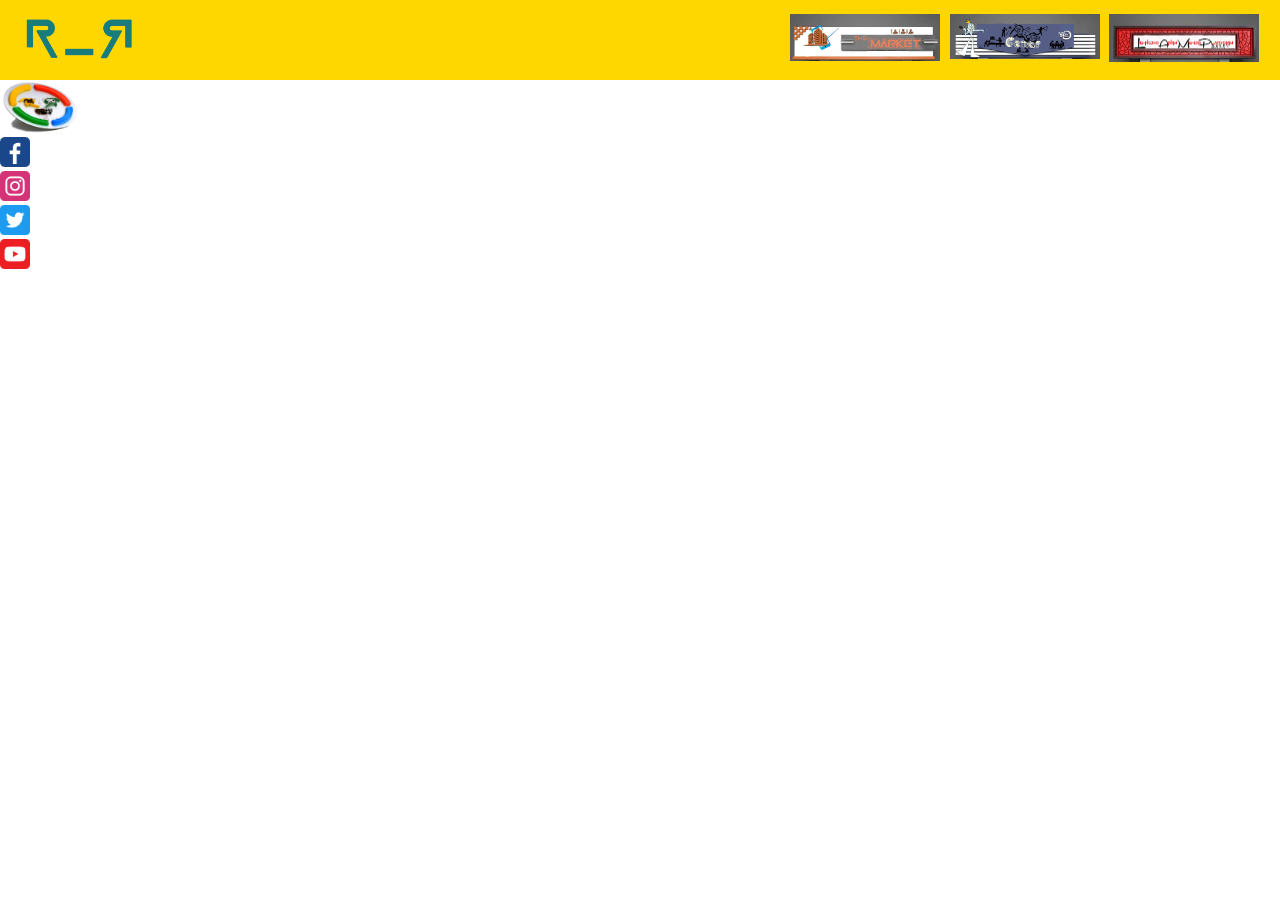
==== index.html @ 7f56acf8 "added an asset folder and files" ====
<!DOCTYPE html>
<html lang="en">
<head>
    <meta charset="UTF-8">
    <meta name="viewport" content="width=device-width, initial-scale=1.0">
    <title>BAKQA |Home</title>
    <link rel="shortcut icon" href="/asset/r_r-icon.png" type="image/x-icon">
    <link rel="stylesheet" href="style.css">
</head>
<body>
    <header>
        <div class="logo">
            <img src="asset/r_r.png" alt="BAKQA's logo" width="120">
        </div>
        <nav class="containav">
            <ul>
                <li><a href="theMarket.html"><img src="asset/theMarket.png" alt="theMarket" width="150"></a></li>
                <li><a href="game.html"><img src="asset/gamerAccount.png" alt="Game" width="150"></a></li>
                <li><a href="lamp.html"><img src="asset/Lamp.png" alt="LAMP" width="150" title="Lencho Animation Media Platform"></a></li>
            </ul>
        </nav>
    </header>
    <section class="pgcontent">
        <div class="slider"></div>
    </section>
    <footer>
        <div class="col social">
            <div class="ftlogo">
                <img src="asset/r_r-icon.png" alt="BAKQA" width="80">

            </div>
            <div class="socialac">
                <ul>
                    <li><a href=""><img src="asset/1.png" alt="facebook" width="30"></a></li>
                    <li><a href=""><img src="asset/2.png" alt="instagram" width="30"></a></li>
                    <li><a href=""><img src="asset/3.png" alt="twitter" width="30"></a></li>
                    <li><a href=""><img src="asset/4.png" alt="youtube" width="30"></a></li>
                </ul>
            </div>
        </div>
        <div class="col navit"></div>
        <div class="col contact"></div>
        <div class="col app"></div>
    </footer>
    
</body>
</html>
---- style.css ----
* {
  margin: 0;
  padding: 0;
  list-style: none;
  text-decoration: none;
  box-sizing: border-box;
}

header {
  display: flex;
  background-color: gold;
  width: 100%;
  height: 5rem;
  align-items: center;
  justify-content: space-between;
  padding: 0 1rem;
}
header .containav ul {
  display: flex;
}
header .containav ul li {
  margin: 0 0.3rem;
  transition: 0.3s ease;
}
header .containav ul li:hover {
  transform: translateY(13px);
}/*# sourceMappingURL=style.css.map */
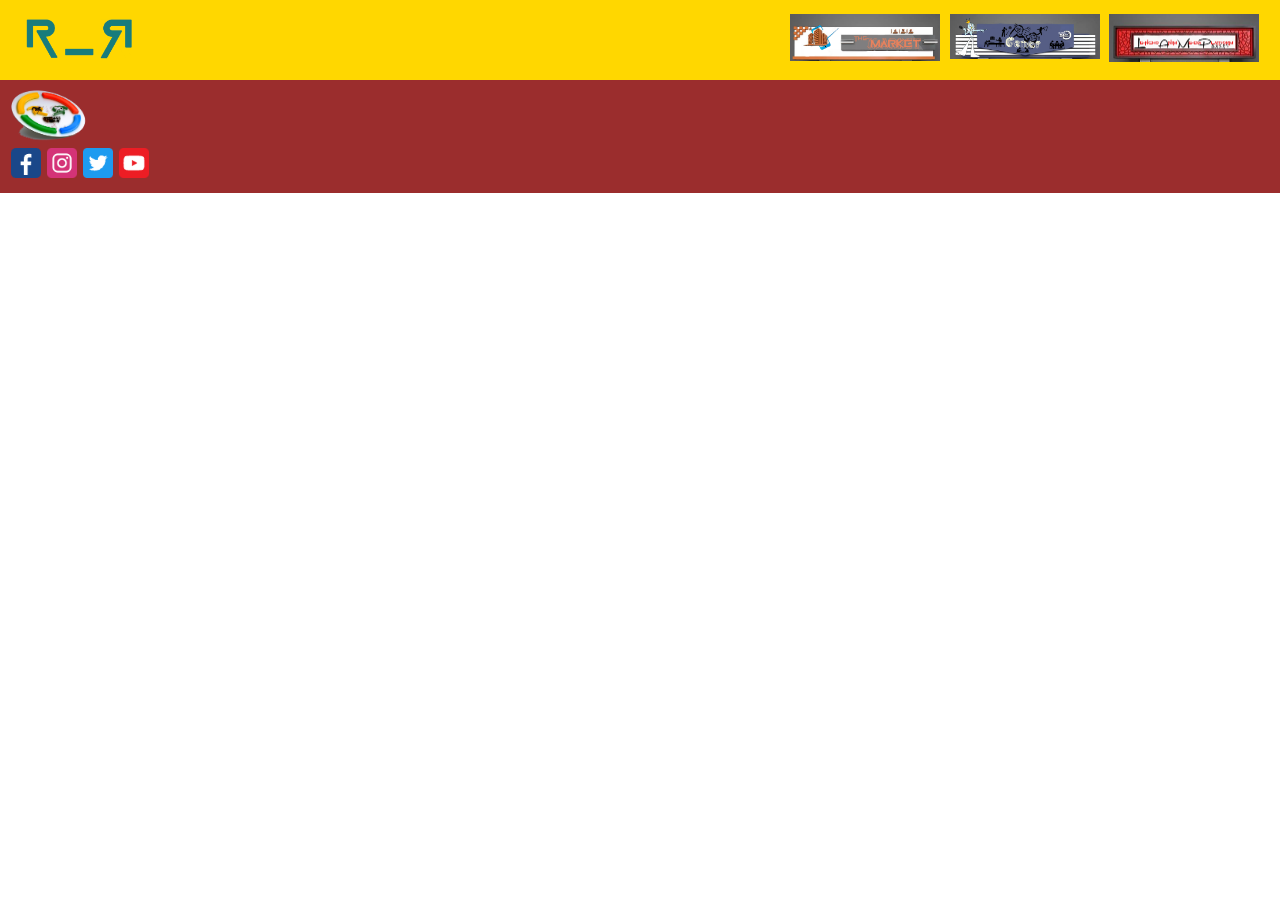
==== commit 90351ea1: "updated the lamp.html file writing functions for its interface on script.js file" ====
--- a/index.html
+++ b/index.html
@@ -1,47 +1,73 @@
 <!DOCTYPE html>
 <html lang="en">
-<head>
-    <meta charset="UTF-8">
-    <meta name="viewport" content="width=device-width, initial-scale=1.0">
+  <head>
+    <meta charset="UTF-8" />
+    <meta name="viewport" content="width=device-width, initial-scale=1.0" />
     <title>BAKQA |Home</title>
-    <link rel="shortcut icon" href="/asset/r_r-icon.png" type="image/x-icon">
-    <link rel="stylesheet" href="style.css">
-</head>
-<body>
+    <link rel="shortcut icon" href="/asset/r_r-icon.png" type="image/x-icon" />
+    <link rel="stylesheet" href="style.css" />
+  </head>
+  <body>
     <header>
-        <div class="logo">
-            <img src="asset/r_r.png" alt="BAKQA's logo" width="120">
-        </div>
-        <nav class="containav">
-            <ul>
-                <li><a href="theMarket.html"><img src="asset/theMarket.png" alt="theMarket" width="150"></a></li>
-                <li><a href="game.html"><img src="asset/gamerAccount.png" alt="Game" width="150"></a></li>
-                <li><a href="lamp.html"><img src="asset/Lamp.png" alt="LAMP" width="150" title="Lencho Animation Media Platform"></a></li>
-            </ul>
-        </nav>
+      <div class="logo">
+        <a href="index.html">
+          <img src="asset/r_r.png" alt="BAKQA's logo" width="120" />
+        </a>
+      </div>
+      <nav class="containav">
+        <ul>
+          <li>
+            <a href="theMarket.html"
+              ><img src="asset/theMarket.png" alt="theMarket" width="150"
+            /></a>
+          </li>
+          <li>
+            <a href="game.html"
+              ><img src="asset/gamerAccount.png" alt="Game" width="150"
+            /></a>
+          </li>
+          <li>
+            <a href="lamp.html"
+              ><img
+                src="asset/Lamp.png"
+                alt="LAMP"
+                width="150"
+                title="Lencho Animation Media Platform"
+            /></a>
+          </li>
+        </ul>
+      </nav>
     </header>
     <section class="pgcontent">
-        <div class="slider"></div>
+      <div class="slider"></div>
     </section>
     <footer>
-        <div class="col social">
-            <div class="ftlogo">
-                <img src="asset/r_r-icon.png" alt="BAKQA" width="80">
-
-            </div>
-            <div class="socialac">
-                <ul>
-                    <li><a href=""><img src="asset/1.png" alt="facebook" width="30"></a></li>
-                    <li><a href=""><img src="asset/2.png" alt="instagram" width="30"></a></li>
-                    <li><a href=""><img src="asset/3.png" alt="twitter" width="30"></a></li>
-                    <li><a href=""><img src="asset/4.png" alt="youtube" width="30"></a></li>
-                </ul>
-            </div>
+      <div class="col social">
+        <div class="ftlogo">
+          <img src="asset/r_r-icon.png" alt="BAKQA" width="80" />
         </div>
-        <div class="col navit"></div>
-        <div class="col contact"></div>
-        <div class="col app"></div>
+        <div class="socialac">
+          <ul>
+            <li>
+              <a href=""><img src="asset/1.png" alt="facebook" width="30" /></a>
+            </li>
+            <li>
+              <a href=""
+                ><img src="asset/2.png" alt="instagram" width="30"
+              /></a>
+            </li>
+            <li>
+              <a href=""><img src="asset/3.png" alt="twitter" width="30" /></a>
+            </li>
+            <li>
+              <a href=""><img src="asset/4.png" alt="youtube" width="30" /></a>
+            </li>
+          </ul>
+        </div>
+      </div>
+      <div class="col navit"></div>
+      <div class="col contact"></div>
+      <div class="col app"></div>
     </footer>
-    
-</body>
-</html>+  </body>
+</html>
--- a/style.css
+++ b/style.css
@@ -22,6 +22,197 @@
   margin: 0 0.3rem;
   transition: 0.3s ease;
 }
-header .containav ul li:hover {
+header .containav ul li:hover, header .containav ul li.active {
   transform: translateY(13px);
+  box-shadow: -2px -2px 5px 4px rgba(146, 106, 5, 0.897);
+  border: none;
+}
+
+footer {
+  display: flex;
+  width: 100%;
+  background-color: rgba(145, 23, 23, 0.904);
+  padding: 8px;
+}
+footer .socialac {
+  display: flex;
+  align-items: center;
+  justify-content: space-around;
+  width: 100%;
+}
+footer .socialac ul {
+  display: flex;
+}
+footer .socialac ul li {
+  margin: 3px;
+}
+
+#lamp .pgcontent {
+  width: 100%;
+  display: block;
+  position: relative;
+}
+#lamp .pgcontent #subnav {
+  display: flex;
+  justify-content: space-between;
+  background-color: rgba(145, 23, 23, 0.904);
+}
+#lamp .pgcontent #subnav .filternav {
+  display: flex;
+  float: right;
+}
+#lamp .pgcontent #subnav .filternav .categories {
+  display: flex;
+  text-align: center;
+  align-items: center;
+}
+#lamp .pgcontent #subnav .filternav .categories .clist {
+  text-transform: capitalize;
+  margin: 3px;
+}
+#lamp .pgcontent #subnav .filternav .categories .clist a {
+  color: antiquewhite;
+  font-size: 18px;
+}
+#lamp .pgcontent #subnav .searchcontainer {
+  float: right;
+}
+#lamp .pgcontent #subnav .searchcontainer #form {
+  background-color: #151f30;
+  width: 300px;
+  height: 43px;
+  border-radius: 11px;
+  display: flex;
+  align-items: center;
+}
+#lamp .pgcontent #subnav .searchcontainer #form input {
+  all: unset;
+  font: 15px system-ui;
+  color: antiquewhite;
+  height: 100%;
+  width: 100%;
+  padding: 6px 9px;
+}
+#lamp .pgcontent .slidercontain {
+  position: relative;
+  width: 1000px;
+  height: 600px;
+  background-color: #f5f5f5;
+  box-shadow: 0 10px 50px #bdbdbd;
+  margin: 0 auto;
+}
+#lamp .pgcontent .slidercontain .item {
+  width: 200px;
+  height: 300px;
+  position: absolute;
+  top: 50%;
+  transform: translate(0, -50%);
+  border-radius: 20px;
+  box-shadow: 0 30px 50px #505050;
+  background-position: 50% 50%;
+  background-size: cover;
+  display: inline-block;
+  transition: 0.5s;
+  text-align: center;
+}
+#lamp .pgcontent .slidercontain .item:nth-child(1), #lamp .pgcontent .slidercontain .item:nth-child(2) {
+  top: 0;
+  left: 0;
+  transform: translate(0, 0);
+  border-radius: 0;
+  width: 100%;
+  height: 100%;
+}
+#lamp .pgcontent .slidercontain .item:nth-child(3) {
+  left: 50%;
+}
+#lamp .pgcontent .slidercontain .item:nth-child(4) {
+  left: calc(50% + 220px);
+}
+#lamp .pgcontent .slidercontain .item:nth-child(5) {
+  left: calc(50% + 440px);
+}
+#lamp .pgcontent .slidercontain .item:nth-child(n+6) {
+  left: calc(50% + 660px);
+}
+#lamp .pgcontent .slidercontain .item:nth-child(2) .content {
+  display: block;
+}
+#lamp .pgcontent .slidercontain .item .content {
+  position: absolute;
+  top: 50%;
+  left: 100px;
+  width: 300px;
+  text-align: left;
+  color: #eee;
+  transform: translate(0, 50%);
+  font-family: system-ui, -apple-system, BlinkMacSystemFont, "Segoe UI", Roboto, Oxygen, Ubuntu, Cantarell, "Open Sans", "Helvetica Neue", sans-serif;
+  display: none;
+}
+#lamp .pgcontent .slidercontain .item .content .name {
+  font-size: 40px;
+  text-transform: uppercase;
+  font-weight: bold;
+  opacity: 0;
+  animation: animate 1s ease-in-out 1 forwards;
+}
+#lamp .pgcontent .slidercontain .item .content .desc {
+  margin-top: 10px;
+  margin-bottom: 20px;
+  animation: animate 1s ease-in-out 0.3s 1 forwards;
+}
+#lamp .pgcontent .slidercontain .item .content button {
+  padding: 10px 20px;
+  border: none;
+  cursor: pointer;
+  animation: animate 1s ease-in-out 0.6s 1 forwards;
+}
+#lamp .pgcontent .slidercontain .slider-nav {
+  width: 100%;
+  text-align: center;
+  position: absolute;
+  bottom: 20px;
+}
+#lamp .pgcontent .slidercontain .slider-nav button {
+  width: 40px;
+  height: 35px;
+  border-radius: 8px;
+  border: 1px solid #000;
+  cursor: pointer;
+  transition: 0.3s;
+}
+#lamp .pgcontent .slidercontain .slider-nav button:hover {
+  background-color: #ababab;
+  color: #eee;
+}
+#lamp .row .col {
+  float: left;
+  width: 25%;
+  padding: 10px 10px;
+}
+#lamp .row .col .card {
+  border-radius: 19px;
+  padding: 15px;
+  text-align: center;
+  background-color: #151f30;
+}
+#lamp .row .col .card .thumbnail {
+  width: 100%;
+  border-radius: 19px;
+}
+#lamp .row .col .card h3 {
+  color: darkcyan;
+}
+
+@keyframes animate {
+  from {
+    opacity: 0;
+    transform: translate(0, 100px);
+    filter: blur(33px);
+  }
+  to {
+    opacity: 1;
+    transform: translate(0, 0);
+    filter: blur(0px);
+  }
 }/*# sourceMappingURL=style.css.map */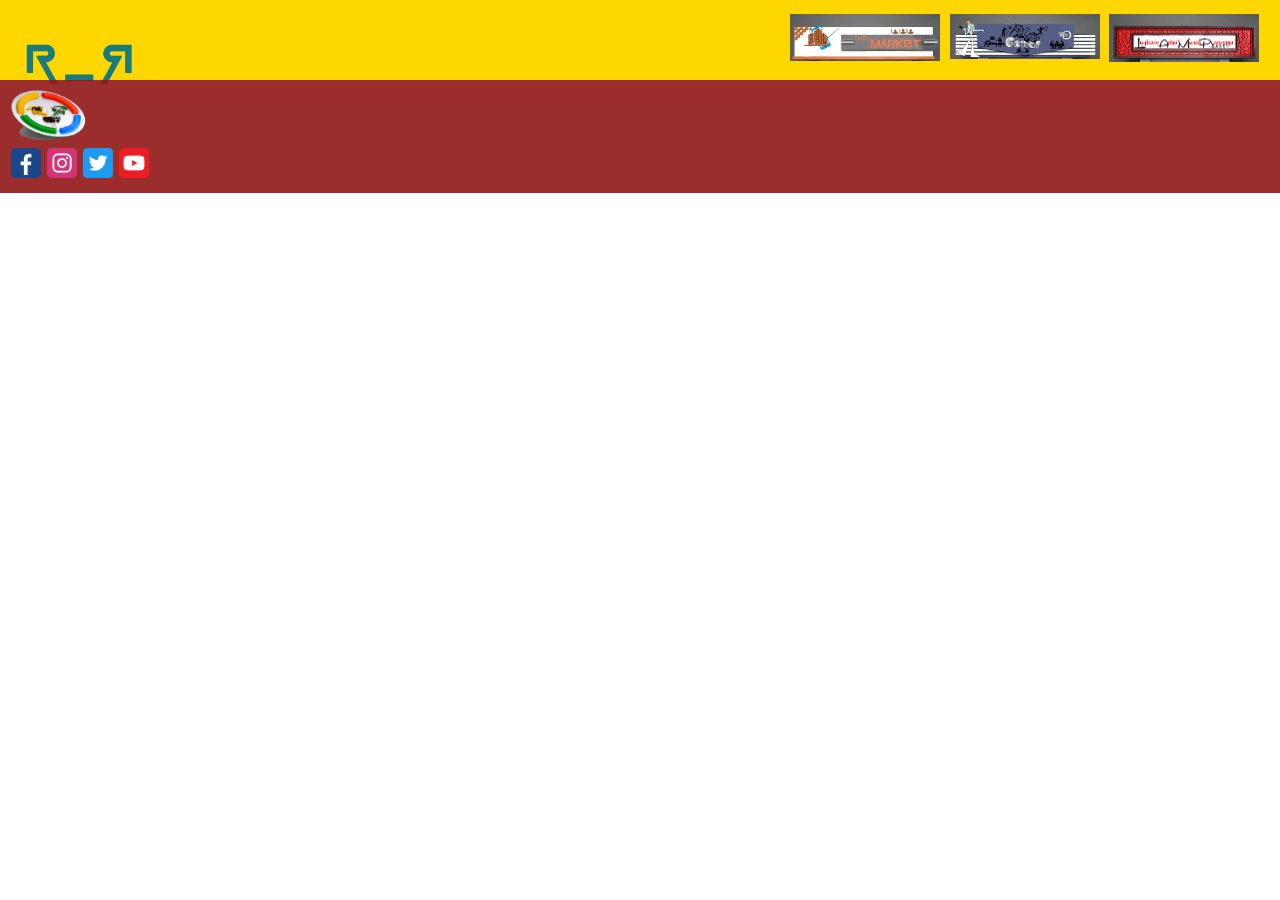
==== commit 61080bd4: "added functions in script.js" ====
--- a/index.html
+++ b/index.html
@@ -4,6 +4,13 @@
     <meta charset="UTF-8" />
     <meta name="viewport" content="width=device-width, initial-scale=1.0" />
     <title>BAKQA |Home</title>
+    <link
+      rel="stylesheet"
+      href="https://cdnjs.cloudflare.com/ajax/libs/font-awesome/6.5.2/css/all.min.css"
+      integrity="sha512-SnH5WK+bZxgPHs44uWIX+LLJAJ9/2PkPKZ5QiAj6Ta86w+fsb2TkcmfRyVX3pBnMFcV7oQPJkl9QevSCWr3W6A=="
+      crossorigin="anonymous"
+      referrerpolicy="no-referrer"
+    />
     <link rel="shortcut icon" href="/asset/r_r-icon.png" type="image/x-icon" />
     <link rel="stylesheet" href="style.css" />
   </head>
@@ -11,7 +18,8 @@
     <header>
       <div class="logo">
         <a href="index.html">
-          <img src="asset/r_r.png" alt="BAKQA's logo" width="120" />
+          <img src="asset/r_r.png" alt="BAKQA's logo" width="120" class="r-logo" />
+          <img src="asset/icon/logor-r.png" alt="icon" class="icon" width="120">
         </a>
       </div>
       <nav class="containav">
--- a/style.css
+++ b/style.css
@@ -1,9 +1,15 @@
+:root {
+  --timing: 700ms;
+  --rotation: 20deg;
+}
+
 * {
   margin: 0;
   padding: 0;
   list-style: none;
   text-decoration: none;
   box-sizing: border-box;
+  perspective: 1000px;
 }
 
 header {
@@ -14,6 +20,25 @@
   align-items: center;
   justify-content: space-between;
   padding: 0 1rem;
+}
+header .logo {
+  position: relative;
+  transition: rotate --timing;
+}
+header .logo .r-logo,
+header .logo .icon {
+  position: absolute;
+}
+header .logo .icon {
+  opacity: 0;
+  z-index: 100;
+  transition: var(--timing);
+  transform-origin: bottom;
+  bottom: -70px;
+}
+header .logo:hover .icon {
+  opacity: 1;
+  transform: translateY(-0.5rem) translateZ(-8px);
 }
 header .containav ul {
   display: flex;
@@ -47,61 +72,20 @@
   margin: 3px;
 }
 
-#lamp .pgcontent {
-  width: 100%;
-  display: block;
-  position: relative;
-}
-#lamp .pgcontent #subnav {
-  display: flex;
-  justify-content: space-between;
-  background-color: rgba(145, 23, 23, 0.904);
-}
-#lamp .pgcontent #subnav .filternav {
-  display: flex;
-  float: right;
-}
-#lamp .pgcontent #subnav .filternav .categories {
-  display: flex;
-  text-align: center;
-  align-items: center;
-}
-#lamp .pgcontent #subnav .filternav .categories .clist {
-  text-transform: capitalize;
-  margin: 3px;
-}
-#lamp .pgcontent #subnav .filternav .categories .clist a {
-  color: antiquewhite;
-  font-size: 18px;
-}
-#lamp .pgcontent #subnav .searchcontainer {
-  float: right;
-}
-#lamp .pgcontent #subnav .searchcontainer #form {
-  background-color: #151f30;
-  width: 300px;
-  height: 43px;
-  border-radius: 11px;
-  display: flex;
-  align-items: center;
-}
-#lamp .pgcontent #subnav .searchcontainer #form input {
-  all: unset;
-  font: 15px system-ui;
-  color: antiquewhite;
-  height: 100%;
-  width: 100%;
-  padding: 6px 9px;
-}
-#lamp .pgcontent .slidercontain {
-  position: relative;
-  width: 1000px;
-  height: 600px;
+.slidercontain {
+  position: relative;
+  width: 100%;
+  height: 550px;
   background-color: #f5f5f5;
   box-shadow: 0 10px 50px #bdbdbd;
-  margin: 0 auto;
-}
-#lamp .pgcontent .slidercontain .item {
+  margin: 3px 0;
+}
+.slidercontain .slider {
+  position: relative;
+  width: 100%;
+  height: 100%;
+}
+.slidercontain .slider .item {
   width: 200px;
   height: 300px;
   position: absolute;
@@ -115,7 +99,7 @@
   transition: 0.5s;
   text-align: center;
 }
-#lamp .pgcontent .slidercontain .item:nth-child(1), #lamp .pgcontent .slidercontain .item:nth-child(2) {
+.slidercontain .slider .item:nth-child(1), .slidercontain .slider .item:nth-child(2) {
   top: 0;
   left: 0;
   transform: translate(0, 0);
@@ -123,22 +107,22 @@
   width: 100%;
   height: 100%;
 }
-#lamp .pgcontent .slidercontain .item:nth-child(3) {
+.slidercontain .slider .item:nth-child(3) {
   left: 50%;
 }
-#lamp .pgcontent .slidercontain .item:nth-child(4) {
+.slidercontain .slider .item:nth-child(4) {
   left: calc(50% + 220px);
 }
-#lamp .pgcontent .slidercontain .item:nth-child(5) {
+.slidercontain .slider .item:nth-child(5) {
   left: calc(50% + 440px);
 }
-#lamp .pgcontent .slidercontain .item:nth-child(n+6) {
+.slidercontain .slider .item:nth-child(n+6) {
   left: calc(50% + 660px);
 }
-#lamp .pgcontent .slidercontain .item:nth-child(2) .content {
+.slidercontain .slider .item:nth-child(2) .content {
   display: block;
 }
-#lamp .pgcontent .slidercontain .item .content {
+.slidercontain .slider .item .content {
   position: absolute;
   top: 50%;
   left: 100px;
@@ -149,31 +133,31 @@
   font-family: system-ui, -apple-system, BlinkMacSystemFont, "Segoe UI", Roboto, Oxygen, Ubuntu, Cantarell, "Open Sans", "Helvetica Neue", sans-serif;
   display: none;
 }
-#lamp .pgcontent .slidercontain .item .content .name {
+.slidercontain .slider .item .content .name {
   font-size: 40px;
   text-transform: uppercase;
   font-weight: bold;
   opacity: 0;
   animation: animate 1s ease-in-out 1 forwards;
 }
-#lamp .pgcontent .slidercontain .item .content .desc {
+.slidercontain .slider .item .content .desc {
   margin-top: 10px;
   margin-bottom: 20px;
   animation: animate 1s ease-in-out 0.3s 1 forwards;
 }
-#lamp .pgcontent .slidercontain .item .content button {
+.slidercontain .slider .item .content button {
   padding: 10px 20px;
   border: none;
   cursor: pointer;
   animation: animate 1s ease-in-out 0.6s 1 forwards;
 }
-#lamp .pgcontent .slidercontain .slider-nav {
+.slidercontain .slider-nav {
   width: 100%;
   text-align: center;
   position: absolute;
   bottom: 20px;
 }
-#lamp .pgcontent .slidercontain .slider-nav button {
+.slidercontain .slider-nav button {
   width: 40px;
   height: 35px;
   border-radius: 8px;
@@ -181,26 +165,80 @@
   cursor: pointer;
   transition: 0.3s;
 }
-#lamp .pgcontent .slidercontain .slider-nav button:hover {
+.slidercontain .slider-nav button:hover {
   background-color: #ababab;
   color: #eee;
 }
-#lamp .row .col {
+
+.pgcontent {
+  width: 100%;
+  display: block;
+  position: relative;
+}
+.pgcontent #subnav {
+  display: flex;
+  justify-content: space-between;
+  background-color: rgba(145, 23, 23, 0.904);
+}
+.pgcontent #subnav .filternav {
+  display: flex;
+  float: right;
+}
+.pgcontent #subnav .filternav .categories {
+  display: flex;
+  text-align: center;
+  align-items: center;
+}
+.pgcontent #subnav .filternav .categories .clist {
+  text-transform: capitalize;
+  margin: 3px;
+}
+.pgcontent #subnav .filternav .categories .clist a {
+  color: antiquewhite;
+  font-size: 18px;
+}
+.pgcontent #subnav .searchcontainer {
+  float: right;
+}
+.pgcontent #subnav .searchcontainer #form {
+  background-color: #151f30;
+  width: 300px;
+  height: 43px;
+  border-radius: 11px;
+  display: flex;
+  align-items: center;
+}
+.pgcontent #subnav .searchcontainer #form input {
+  all: unset;
+  font: 15px system-ui;
+  color: antiquewhite;
+  height: 100%;
+  width: 100%;
+  padding: 6px 9px;
+}
+
+#section {
+  position: relative;
+}
+#section .row {
+  position: relative;
+}
+#section .row .col {
   float: left;
   width: 25%;
   padding: 10px 10px;
 }
-#lamp .row .col .card {
+#section .row .col .card {
   border-radius: 19px;
   padding: 15px;
   text-align: center;
   background-color: #151f30;
 }
-#lamp .row .col .card .thumbnail {
+#section .row .col .card .thumbnail {
   width: 100%;
   border-radius: 19px;
 }
-#lamp .row .col .card h3 {
+#section .row .col .card h3 {
   color: darkcyan;
 }
 
@@ -215,4 +253,304 @@
     transform: translate(0, 0);
     filter: blur(0px);
   }
+}
+@media (max-width: 900px) {
+  #theMarket .cardcontent .product .popup-view .popup-card {
+    flex-direction: column;
+    width: 550px;
+    height: auto;
+  }
+  #theMarket .cardcontent .product .popup-view .popup-card .product-img {
+    z-index: 3;
+    width: 100%;
+    height: 200px;
+    transform: translateY(0);
+    border-bottom-left-radius: 0;
+    border-top-left-radius: 10px;
+    border-top-right-radius: 10px;
+  }
+  #theMarket .cardcontent .product .popup-view .popup-card .product-img img {
+    left: initial;
+    max-width: 100%;
+  }
+  #theMarket .cardcontent .product .popup-view .popup-card .info {
+    width: 100%;
+    height: auto;
+    padding: 20px;
+    border-top-left-radius: 0;
+    border-top-right-radius: 0;
+  }
+  #theMarket .cardcontent .product .popup-view .popup-card .info h2 {
+    margin: 20px 5px 5px 5px;
+    font-size: 25px;
+  }
+  #theMarket .cardcontent .product .popup-view .popup-card .info h2 span {
+    font-size: 10px;
+  }
+  #theMarket .cardcontent .product .popup-view .popup-card .info p {
+    margin: 5px;
+    font-size: 13px;
+  }
+  #theMarket .cardcontent .product .popup-view .popup-card .info .price {
+    margin: 5px;
+    font-size: 30px;
+  }
+  #theMarket .cardcontent .product .popup-view .popup-card .info .cart-btn {
+    margin: 5px auto;
+    padding: 5px 40px;
+  }
+  #theMarket .cardcontent .product .popup-view .popup-card .info .add {
+    font-size: 14px;
+  }
+  #theMarket .cardcontent .product .popup-view .popup-card .close-btn {
+    z-index: 4;
+  }
+}
+.cardcontent {
+  position: relative;
+  display: flex;
+  flex-wrap: wrap;
+  justify-content: center;
+  align-items: center;
+  width: 100%;
+}
+.cardcontent .product .product-card {
+  z-index: 1;
+  background-color: #1d212b;
+  position: relative;
+  width: 300px;
+  height: 400px;
+  margin: 40px;
+  border-radius: 10px;
+}
+.cardcontent .product .product-card::before {
+  content: "";
+  background-color: rgba(255, 255, 255, 0.1);
+  position: absolute;
+  display: block;
+  top: 0;
+  left: 0;
+  width: 50%;
+  height: 100%;
+  border-top-left-radius: 10px;
+  border-bottom-left-radius: 10px;
+}
+.cardcontent .product .product-card .name {
+  z-index: 2;
+  color: #fff;
+  position: absolute;
+  width: 100%;
+  text-align: center;
+  bottom: 130px;
+  font-size: 20px;
+  letter-spacing: 1px;
+}
+.cardcontent .product .product-card .price {
+  z-index: 2;
+  color: #fff;
+  position: absolute;
+  width: 100%;
+  text-align: center;
+  bottom: 80px;
+  font-size: 30px;
+  font-weight: 300;
+}
+.cardcontent .product .product-card .popup-btn {
+  z-index: 2;
+  color: #fff;
+  background-color: #555;
+  position: absolute;
+  bottom: 20px;
+  left: 50%;
+  transform: translateX(-50%);
+  font-size: 14px;
+  text-transform: uppercase;
+  text-decoration: none;
+  letter-spacing: 1px;
+  padding: 10px 15px;
+  border-radius: 20px;
+  cursor: pointer;
+}
+.cardcontent .product .product-card .product-img {
+  z-index: 1;
+  position: absolute;
+  max-width: 350px;
+  top: 30%;
+  left: 50%;
+  transform: translate(-50%, -50%);
+}
+.cardcontent .product .popup-view {
+  z-index: 2;
+  background-color: rgba(255, 255, 255, 0.5);
+  position: fixed;
+  top: 0;
+  right: 0;
+  bottom: 0;
+  left: 0;
+  display: flex;
+  justify-content: center;
+  align-items: center;
+  opacity: 0;
+  visibility: hidden;
+}
+.cardcontent .product .popup-view .popup-card {
+  position: relative;
+  display: flex;
+  width: 800px;
+  height: 500px;
+  margin: 20px;
+}
+.cardcontent .product .popup-view .popup-card .product-img {
+  z-index: 2;
+  background: #1d212b;
+  position: relative;
+  display: flex;
+  justify-content: center;
+  align-items: center;
+  width: 45%;
+  height: 90%;
+  transform: translateY(25px);
+  border-top-left-radius: 10px;
+  border-bottom-left-radius: 10px;
+}
+.cardcontent .product .popup-view .popup-card .product-img img {
+  z-index: 2;
+  position: relative;
+  width: 450px;
+  left: -50px;
+}
+.cardcontent .product .popup-view .popup-card .info {
+  z-index: 2;
+  background: #ccc7c7;
+  display: flex;
+  flex-direction: column;
+  width: 55%;
+  height: 100%;
+  border-radius: 10px;
+  padding: 40px;
+}
+.cardcontent .product .popup-view .popup-card .info h2 {
+  text-transform: capitalize;
+  font-size: 40px;
+  line-height: 20px;
+  margin: 10px;
+}
+.cardcontent .product .popup-view .popup-card .info h2 span {
+  font-size: 15px;
+  text-transform: uppercase;
+  letter-spacing: 2px;
+}
+.cardcontent .product .popup-view .popup-card .info p {
+  font-size: 15px;
+  margin: 10px;
+}
+.cardcontent .product .popup-view .popup-card .info .price {
+  font-size: 45px;
+  font-weight: 300;
+  margin: 10px;
+}
+.cardcontent .product .popup-view .popup-card .info .add {
+  font-size: 16px;
+  font-weight: 600;
+  text-align: center;
+}
+.cardcontent .product .popup-view .popup-card .info .cart-btn {
+  color: #fff;
+  background: #009d02;
+  text-decoration: none;
+  margin: 10px auto;
+  padding: 10px 50px;
+  border-radius: 20px;
+}
+.cardcontent .product .popup-view .popup-card .info .wish-btn {
+  color: #009d02;
+  text-transform: uppercase;
+}
+.cardcontent .product .popup-view .popup-card .close-btn {
+  color: #555;
+  z-index: 3;
+  position: absolute;
+  right: 0;
+  font-size: 20px;
+  margin: 20px;
+  cursor: pointer;
+}
+.cardcontent .product .active {
+  opacity: 1;
+  visibility: visible;
+}
+
+.slider {
+  max-width: 1000px;
+  position: relative;
+  margin: auto;
+}
+.slider .slide {
+  display: none;
+}
+.slider .slide .notext {
+  color: #f2f2f2;
+  font-size: 12px;
+  padding: 8px 12px;
+  position: absolute;
+  top: 0;
+}
+.slider .slide .text h3 {
+  color: #f2f2f2;
+  font-size: 15px;
+  padding: 8px 12px;
+  position: absolute;
+  bottom: 8px;
+  width: 100%;
+  text-align: center;
+}
+.slider .fade {
+  animation-name: fade;
+  animation-duration: 1.5s;
+}
+@keyframes fade {
+  from {
+    opacity: 0.4;
+  }
+  to {
+    opacity: 1;
+  }
+}
+.slider .prev,
+.slider .next {
+  cursor: pointer;
+  position: absolute;
+  top: 50%;
+  width: auto;
+  margin-top: -22px;
+  padding: 16px;
+  color: white;
+  font-weight: bold;
+  font-size: 18px;
+  transition: 0.6s;
+  border-radius: 0 3px 3px 0;
+  -webkit-user-select: none;
+     -moz-user-select: none;
+          user-select: none;
+}
+.slider .prev:hover,
+.slider .next:hover {
+  background-color: rgba(0, 0, 0, 0.8);
+}
+.slider .next {
+  right: 0;
+  border-radius: 3px 0 0 3px;
+}
+.slider .circles .dot {
+  cursor: pointer;
+  height: 15px;
+  width: 15px;
+  margin: 0 2px;
+  background-color: #bbb;
+  border-radius: 50%;
+  display: inline-block;
+  transition: background-color 0.6s ease;
+}
+.slider .circles .dot:hover {
+  background-color: #717171;
 }/*# sourceMappingURL=style.css.map */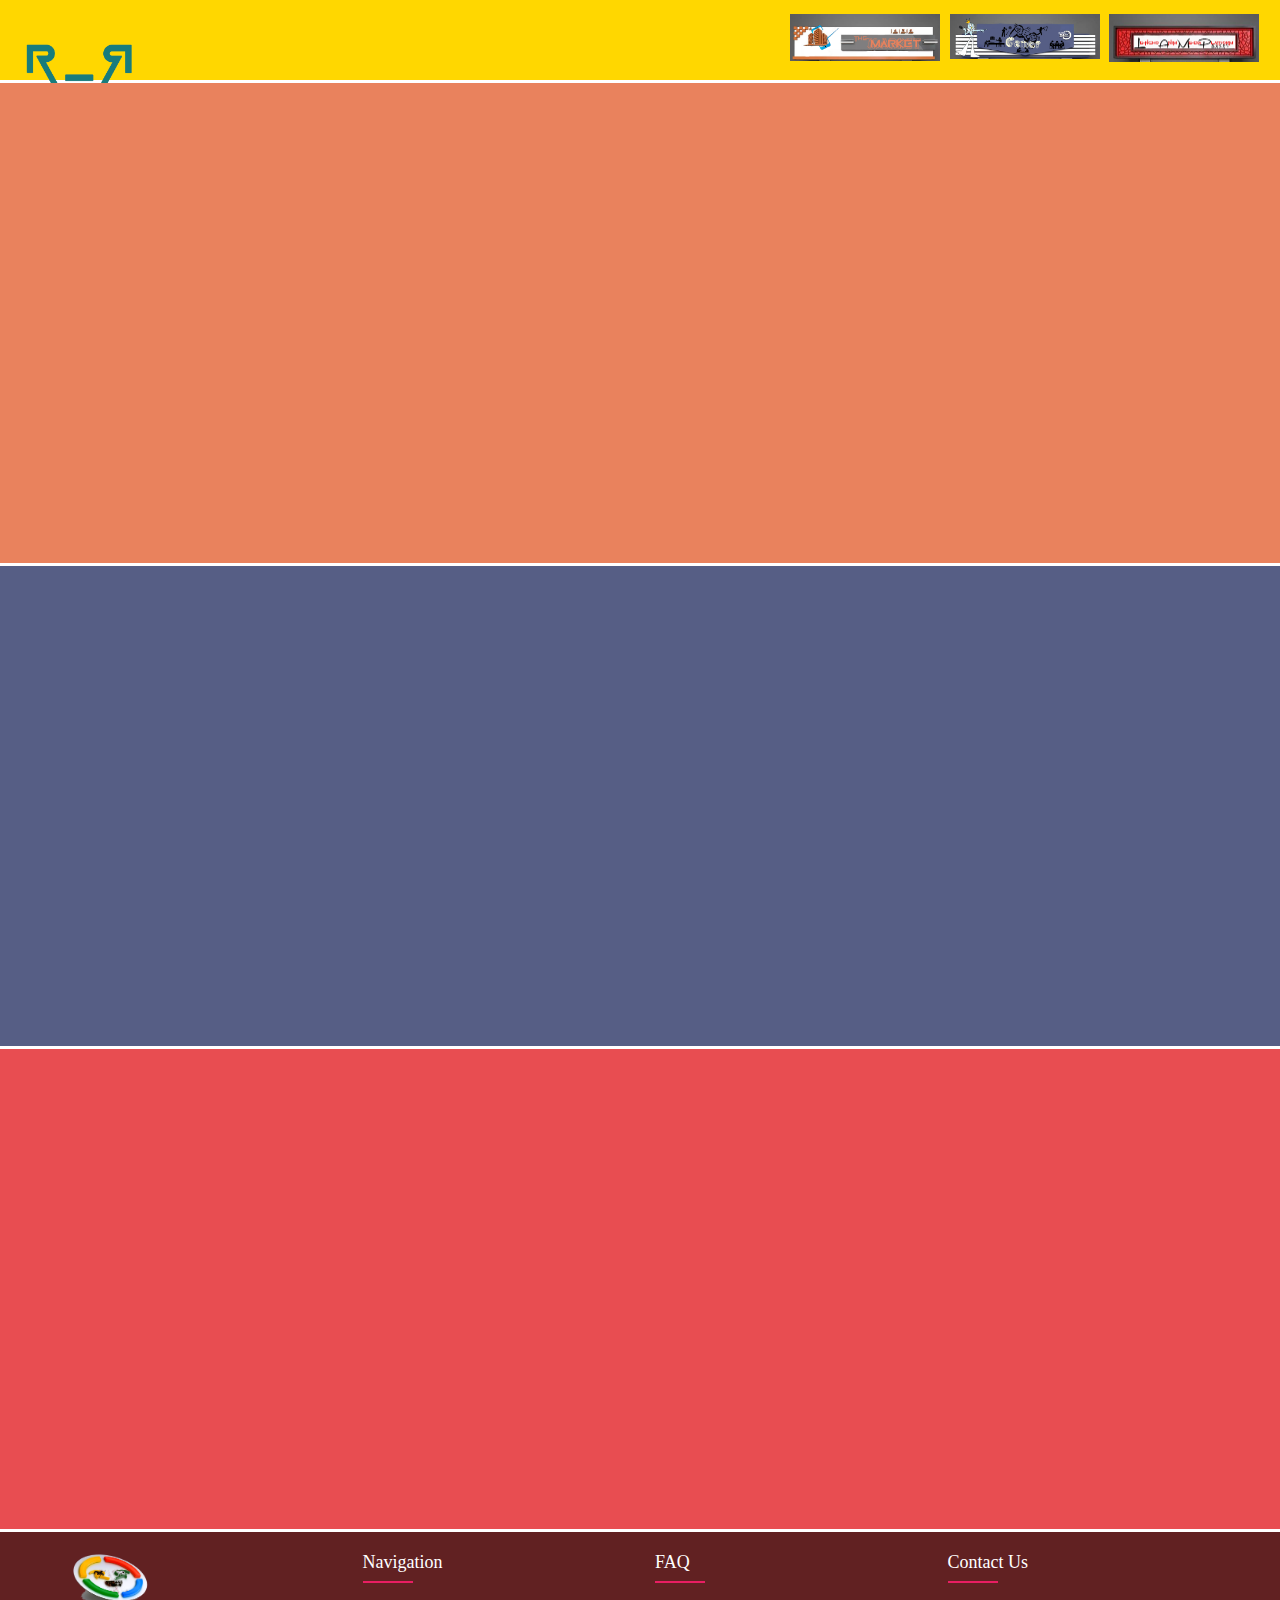
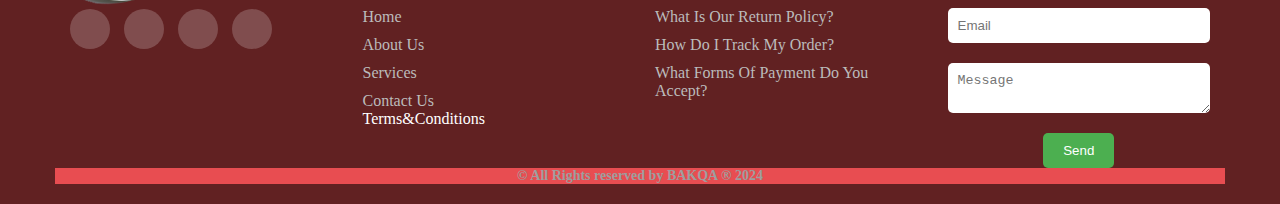
==== commit 64737142: "made changes to footer" ====
--- a/index.html
+++ b/index.html
@@ -18,21 +18,33 @@
     <header>
       <div class="logo">
         <a href="index.html">
-          <img src="asset/r_r.png" alt="BAKQA's logo" width="120" class="r-logo" />
-          <img src="asset/icon/logor-r.png" alt="icon" class="icon" width="120">
+          <img
+            src="asset/r_r.png"
+            alt="BAKQA's logo"
+            width="120"
+            class="r-logo"
+          />
+          <img
+            src="asset/icon/logor-r.png"
+            alt="icon"
+            class="icon"
+            width="120"
+          />
         </a>
       </div>
       <nav class="containav">
         <ul>
           <li>
             <a href="theMarket.html"
-              ><img src="asset/theMarket.png" alt="theMarket" width="150"
-            /></a>
+              ><img src="asset/theMarket.png" alt="theMarket" width="150" />
+              <span id="tm">tM</span></a
+            >
           </li>
           <li>
             <a href="game.html"
-              ><img src="asset/gamerAccount.png" alt="Game" width="150"
-            /></a>
+              ><img src="asset/gamerAccount.png" alt="Game" width="150" />
+              <span id="g">G</span></a
+            >
           </li>
           <li>
             <a href="lamp.html"
@@ -41,41 +53,76 @@
                 alt="LAMP"
                 width="150"
                 title="Lencho Animation Media Platform"
-            /></a>
+              />
+              <span id="l">L</span></a
+            >
           </li>
         </ul>
       </nav>
     </header>
     <section class="pgcontent">
       <div class="slider"></div>
+      <div class="themarket contain"></div>
+      <div class="game contain"></div>
+      <div class="lamp contain"></div>
     </section>
     <footer>
-      <div class="col social">
-        <div class="ftlogo">
-          <img src="asset/r_r-icon.png" alt="BAKQA" width="80" />
-        </div>
-        <div class="socialac">
-          <ul>
-            <li>
-              <a href=""><img src="asset/1.png" alt="facebook" width="30" /></a>
-            </li>
-            <li>
-              <a href=""
-                ><img src="asset/2.png" alt="instagram" width="30"
-              /></a>
-            </li>
-            <li>
-              <a href=""><img src="asset/3.png" alt="twitter" width="30" /></a>
-            </li>
-            <li>
-              <a href=""><img src="asset/4.png" alt="youtube" width="30" /></a>
-            </li>
-          </ul>
+      <div class="container">
+        <div class="row">
+          <div class="footer-col">
+            <div class="logo">
+              <img src="asset/r_r-icon.png" alt="BAKQA" width="80" />
+            </div>
+            
+            <div class="socials">
+              <a class="social" href="#" target="_blank">
+                <i class="fa-brands fa-square-facebook fa-2xl"></i>
+              </a>
+              <a class="social" href="#" target="_blank">
+                <i class="fa-brands fa-square-instagram fa-2xl"></i>
+              </a>
+              <a class="social" href="#" target="_blank">
+                <i class="fa-brands fa-square-twitter fa-2xl"></i>
+              </a>
+              <a class="social" href="#" target="_blank">
+                <i class="fa-brands fa-square-youtube fa-2xl"></i>
+              </a>
+            </div>
+          </div>
+          <div class="footer-col">
+            <h5>Navigation</h5>
+            <ul class="navfoot">
+              <li><a href="#">Home</a></li>
+              <li><a href="#">About Us</a></li>
+              <li><a href="#">Services</a></li>
+              <li><a href="#">Contact Us</a></li>
+            </ul>
+            <p><a href="#">Terms&Conditions</a></p>
+          </div>
+          <div class="footer-col">
+            <h5>FAQ</h5>
+            <ul class="faq">
+              <li><a href="#">What is our return policy?</a></li>
+              <li><a href="#">How do I track my order?</a></li>
+              <li><a href="#">What forms of payment do you accept?</a></li>
+            </ul>
+          </div>
+          <div class="footer-col">
+            <h5>Contact Us</h5>
+
+            <form class="contact">
+              <input type="email" placeholder="Email" required />
+
+              <textarea placeholder="Message" required></textarea>
+
+              <button type="submit">Send</button>
+            </form>
+          </div>
+          <h4 class="copyrite">
+            &copy; All Rights reserved by BAKQA &reg; 2024
+          </h4>
         </div>
       </div>
-      <div class="col navit"></div>
-      <div class="col contact"></div>
-      <div class="col app"></div>
     </footer>
   </body>
 </html>
--- a/style.css
+++ b/style.css
@@ -1,6 +1,30 @@
 :root {
   --timing: 700ms;
   --rotation: 20deg;
+  --clr-pry: teal;
+  --clr-sec: #ffba04;
+  --clr-tmkt: #e9825d;
+  --clr-ply: #565e85;
+  --clr-lamp: #e84d51;
+  --clr-drkb: #612122;
+  --clr-white: #fff;
+  --clr-black: #000;
+  --clr-gray-dark: #333;
+  --clr-txt: hsl(22, 24%, 32%);
+  --clr-shdw: hsla(22, 100%, 8%, 0.2);
+  --box-shadow: -2px -2px 5px 4px rgba(146, 106, 5, 0.897);
+  --bxshdw-sm-img: drop-shadow(0 4px 16px var(--clr-shdw));
+  --bxshdw-bg-img: drop-shadow(0 8px 24px var(--clr-shdw));
+  --ff-pry: ;
+  --ff-title: ;
+  --ff-subtitle: ;
+  --ff-txt: ;
+  --fz-span: 0.6rem;
+  --fz-md: 0.938rem;
+  --fz-sm: 0.813rem;
+  --fw-rg: 400;
+  --fw-md: 500;
+  --fw-semi-bold: 600;
 }
 
 * {
@@ -52,24 +76,136 @@
   box-shadow: -2px -2px 5px 4px rgba(146, 106, 5, 0.897);
   border: none;
 }
+header .containav ul li span {
+  display: none;
+  width: -moz-fit-content;
+  width: fit-content;
+  font-family: cursive;
+  font-size: 24px;
+  border: 2px solid teal;
+  padding: 0 5px;
+}
+header .containav ul li #tm {
+  background-color: var(--clr-tmkt);
+}
+header .containav ul li #g {
+  background-color: var(--clr-ply);
+}
+header .containav ul li #l {
+  background-color: var(--clr-lamp);
+}
 
 footer {
-  display: flex;
-  width: 100%;
-  background-color: rgba(145, 23, 23, 0.904);
-  padding: 8px;
-}
-footer .socialac {
-  display: flex;
+  background-color: var(--clr-drkb);
+  color: #fff;
+  padding: 20px 0;
+}
+footer .container {
+  max-width: 1170px;
+  margin: auto;
+}
+footer .container .row {
+  display: flex;
+  flex-wrap: wrap;
+}
+footer .container .row ul {
+  list-style: none;
+}
+footer .container .row ul li:not(:last-child) {
+  margin-bottom: 10px;
+}
+footer .container .row ul li a {
+  font-size: 16px;
+  text-transform: capitalize;
+  color: #ffffff;
+  text-decoration: none;
+  font-weight: 300;
+  color: #bbbbbb;
+  display: block;
+  transition: all 0.3s ease;
+}
+footer .container .row ul li a:hover {
+  color: #ffffff;
+  padding-left: 8px;
+}
+footer .container .row p a {
+  color: var(--ff-txt);
+}
+footer .container .row p a:hover {
+  color: var(--clr-sec);
+}
+footer .container .row .footer-col {
+  width: 25%;
+  padding: 0 15px;
+}
+footer .container .row .footer-col h5 {
+  font-size: 18px;
+  color: #ffffff;
+  text-transform: capitalize;
+  margin-bottom: 35px;
+  font-weight: 500;
+  position: relative;
+}
+footer .container .row .footer-col h5::before {
+  content: "";
+  position: absolute;
+  left: 0;
+  bottom: -10px;
+  background-color: #e91e63;
+  height: 2px;
+  box-sizing: border-box;
+  width: 50px;
+}
+footer .container .row .footer-col .socials .social {
+  display: inline-block;
+  height: 40px;
+  width: 40px;
+  background-color: rgba(255, 255, 255, 0.2);
+  margin: 0 10px 10px 0;
+  text-align: center;
+  line-height: 40px;
+  border-radius: 50%;
+  color: #ffffff;
+  transition: all 0.5s ease;
+}
+footer .container .row .footer-col .socials .social:hover {
+  color: #24262b;
+  background-color: #ffffff;
+}
+footer .container .row form {
+  display: flex;
+  flex-direction: column;
   align-items: center;
-  justify-content: space-around;
-  width: 100%;
-}
-footer .socialac ul {
-  display: flex;
-}
-footer .socialac ul li {
-  margin: 3px;
+}
+footer .container .row form input[type=email], footer .container .row form textarea {
+  width: 100%;
+  padding: 10px;
+  margin-bottom: 20px;
+  border: none;
+  border-radius: 5px;
+}
+footer .container .row form button[type=submit] {
+  background-color: #4CAF50;
+  color: #fff;
+  padding: 10px 20px;
+  border: none;
+  border-radius: 5px;
+  cursor: pointer;
+}
+footer .container .row form button[type=submit]:hover {
+  background-color: #3e8e41;
+}
+footer .container .copyrite {
+  width: 100%;
+  bottom: 2px;
+  text-align: center;
+  justify-content: center;
+  font-size: 14px;
+  color: #9e9e9e;
+  background-color: var(--clr-lamp);
+}
+footer .container .copyrite:hover {
+  color: var(--clr-sec);
 }
 
 .slidercontain {
@@ -216,6 +352,21 @@
   width: 100%;
   padding: 6px 9px;
 }
+.pgcontent .contain {
+  display: block;
+  width: 100%;
+  height: 480px;
+  margin: 3px 0;
+}
+.pgcontent .themarket {
+  background-color: var(--clr-tmkt);
+}
+.pgcontent .lamp {
+  background-color: var(--clr-lamp);
+}
+.pgcontent .game {
+  background-color: var(--clr-ply);
+}
 
 #section {
   position: relative;
@@ -254,56 +405,32 @@
     filter: blur(0px);
   }
 }
-@media (max-width: 900px) {
-  #theMarket .cardcontent .product .popup-view .popup-card {
-    flex-direction: column;
-    width: 550px;
-    height: auto;
-  }
-  #theMarket .cardcontent .product .popup-view .popup-card .product-img {
-    z-index: 3;
+@media screen and (max-width: 750px) {
+  header {
+    background-color: var(--clr-drkb);
+  }
+  header .logo a {
     width: 100%;
-    height: 200px;
-    transform: translateY(0);
-    border-bottom-left-radius: 0;
-    border-top-left-radius: 10px;
-    border-top-right-radius: 10px;
-  }
-  #theMarket .cardcontent .product .popup-view .popup-card .product-img img {
-    left: initial;
-    max-width: 100%;
-  }
-  #theMarket .cardcontent .product .popup-view .popup-card .info {
+  }
+  header .containav a img {
+    display: none;
+  }
+  header .containav a span {
+    display: unset !important;
+  }
+  footer .row {
+    display: flex;
+    flex-wrap: wrap;
+  }
+  footer .row .footer-col {
+    flex-basis: 50%;
+    margin-bottom: 30px;
+  }
+}
+@media screen and (max-width: 540px) {
+  .row .footer-col {
+    display: block;
     width: 100%;
-    height: auto;
-    padding: 20px;
-    border-top-left-radius: 0;
-    border-top-right-radius: 0;
-  }
-  #theMarket .cardcontent .product .popup-view .popup-card .info h2 {
-    margin: 20px 5px 5px 5px;
-    font-size: 25px;
-  }
-  #theMarket .cardcontent .product .popup-view .popup-card .info h2 span {
-    font-size: 10px;
-  }
-  #theMarket .cardcontent .product .popup-view .popup-card .info p {
-    margin: 5px;
-    font-size: 13px;
-  }
-  #theMarket .cardcontent .product .popup-view .popup-card .info .price {
-    margin: 5px;
-    font-size: 30px;
-  }
-  #theMarket .cardcontent .product .popup-view .popup-card .info .cart-btn {
-    margin: 5px auto;
-    padding: 5px 40px;
-  }
-  #theMarket .cardcontent .product .popup-view .popup-card .info .add {
-    font-size: 14px;
-  }
-  #theMarket .cardcontent .product .popup-view .popup-card .close-btn {
-    z-index: 4;
   }
 }
 .cardcontent {
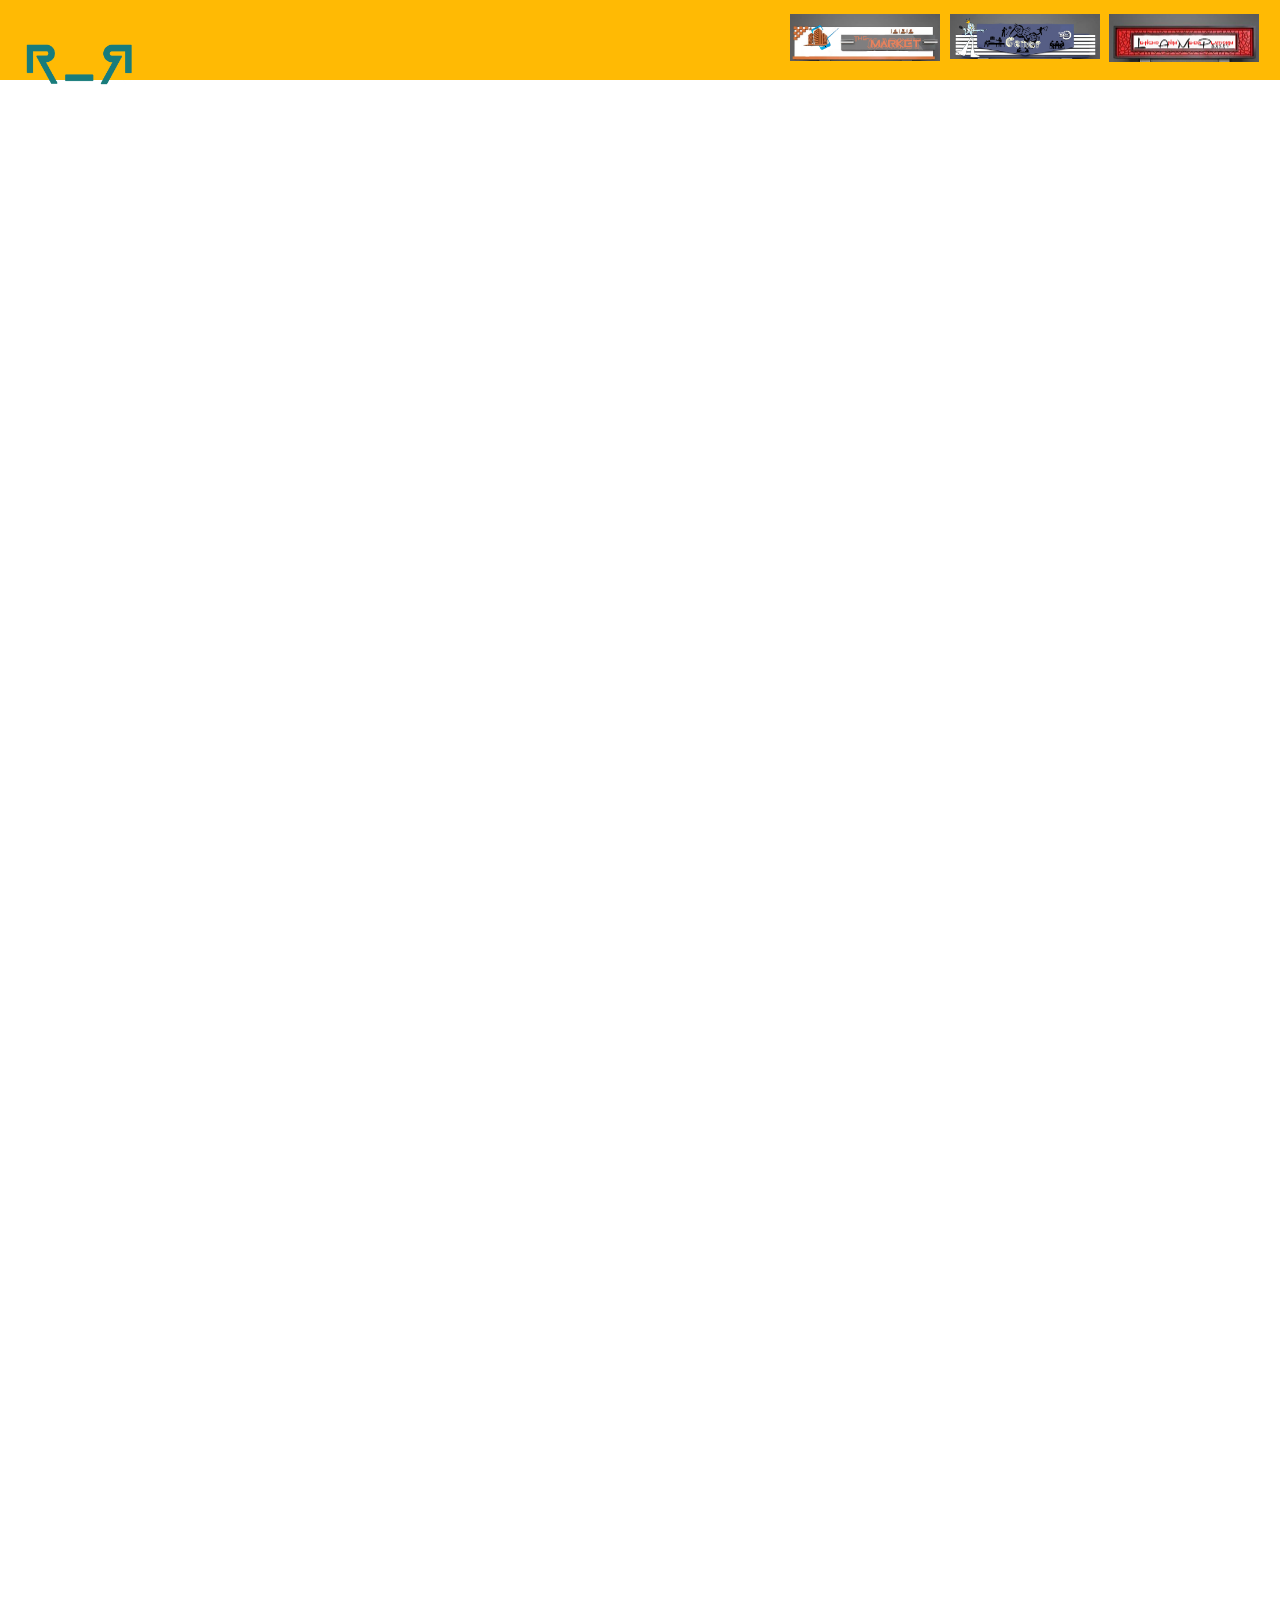
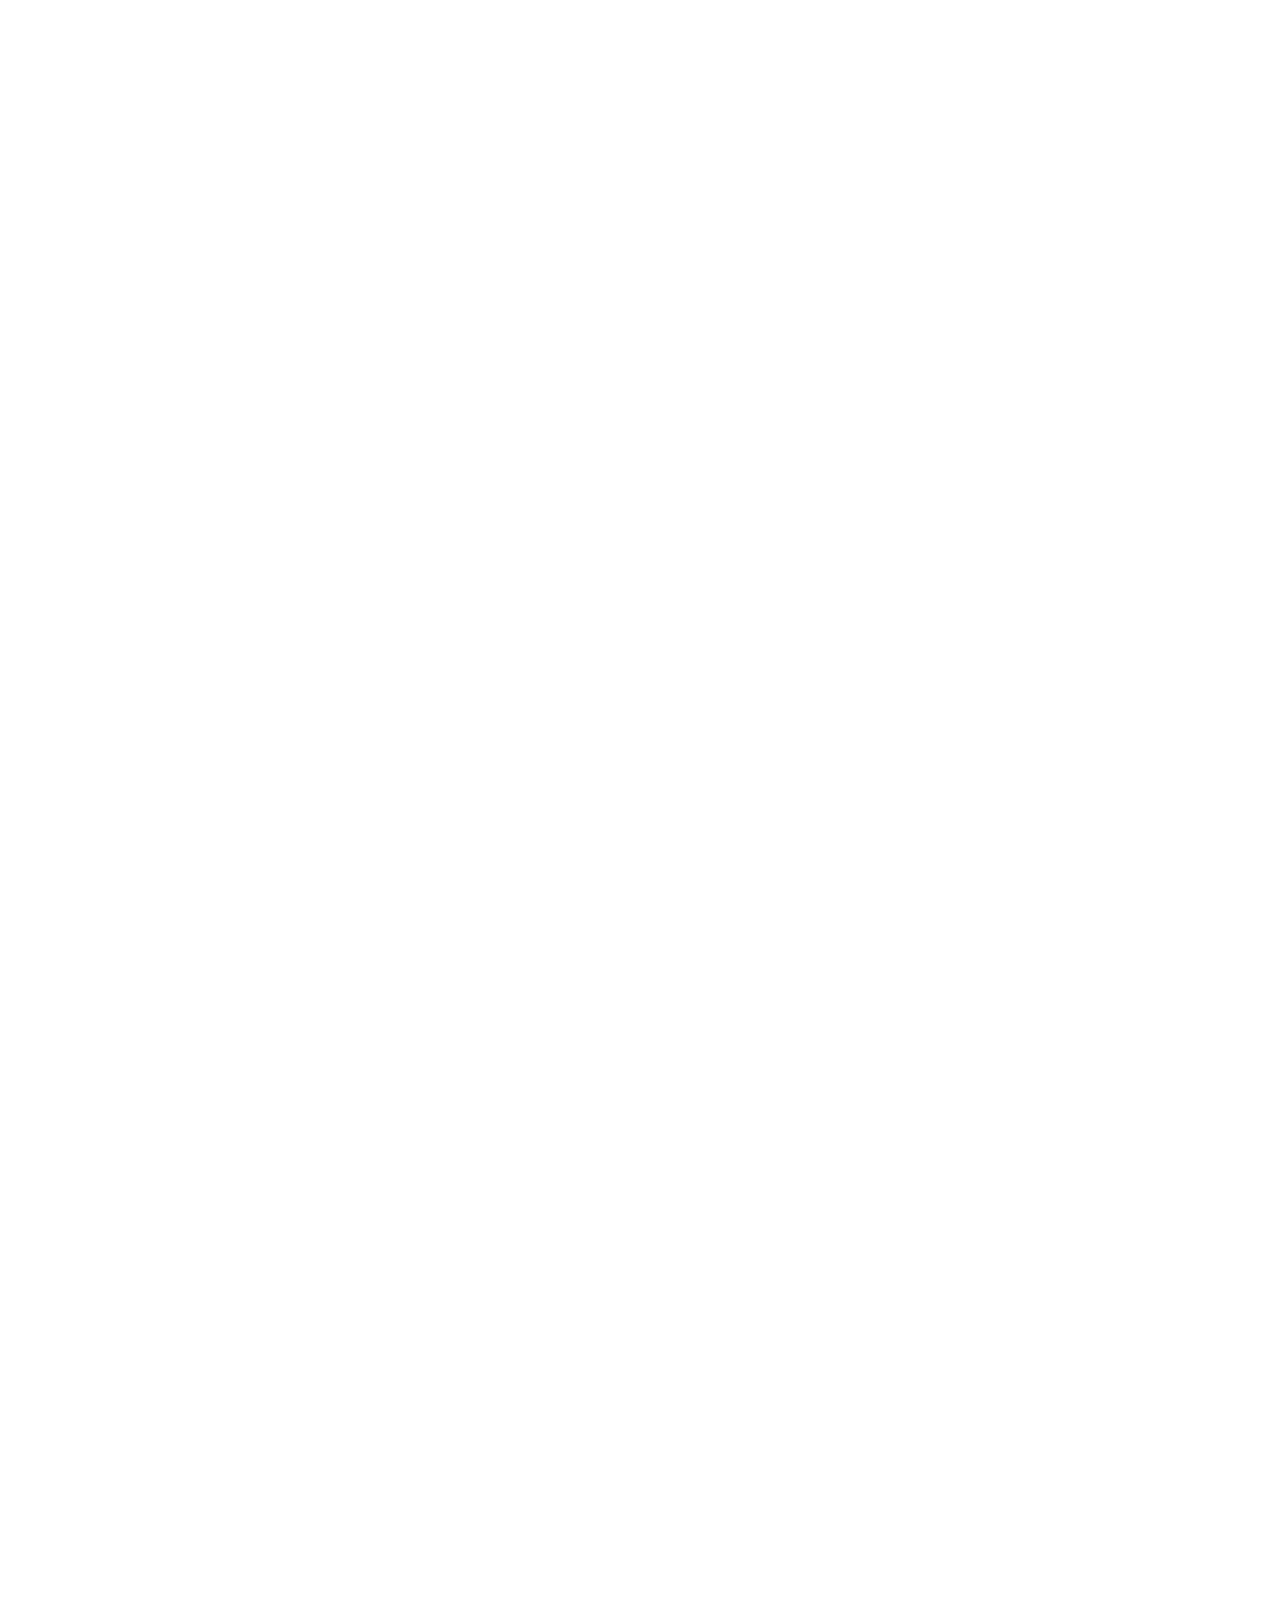
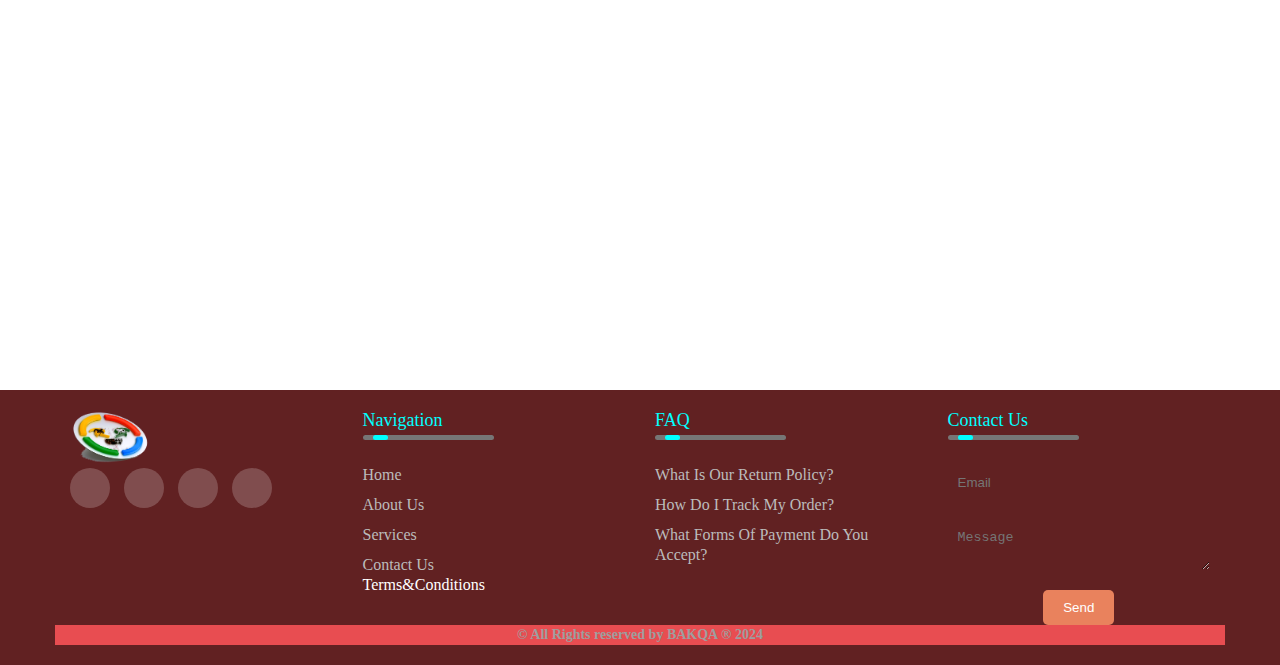
==== commit e5984310: "changes made to footer and header codes" ====
--- a/index.html
+++ b/index.html
@@ -18,33 +18,21 @@
     <header>
       <div class="logo">
         <a href="index.html">
-          <img
-            src="asset/r_r.png"
-            alt="BAKQA's logo"
-            width="120"
-            class="r-logo"
-          />
-          <img
-            src="asset/icon/logor-r.png"
-            alt="icon"
-            class="icon"
-            width="120"
-          />
+          <img src="asset/r_r.png" alt="BAKQA's logo" width="120" class="r-logo" />
+          <img src="asset/icon/logor-r.png" alt="icon" class="icon" width="120">
         </a>
       </div>
       <nav class="containav">
         <ul>
           <li>
             <a href="theMarket.html"
-              ><img src="asset/theMarket.png" alt="theMarket" width="150" />
-              <span id="tm">tM</span></a
-            >
+              ><img src="asset/theMarket.png" alt="theMarket" width="150"
+            /></a>
           </li>
           <li>
             <a href="game.html"
-              ><img src="asset/gamerAccount.png" alt="Game" width="150" />
-              <span id="g">G</span></a
-            >
+              ><img src="asset/gamerAccount.png" alt="Game" width="150"
+            /></a>
           </li>
           <li>
             <a href="lamp.html"
@@ -53,18 +41,13 @@
                 alt="LAMP"
                 width="150"
                 title="Lencho Animation Media Platform"
-              />
-              <span id="l">L</span></a
-            >
+            /></a>
           </li>
         </ul>
       </nav>
     </header>
     <section class="pgcontent">
       <div class="slider"></div>
-      <div class="themarket contain"></div>
-      <div class="game contain"></div>
-      <div class="lamp contain"></div>
     </section>
     <footer>
       <div class="container">
@@ -90,7 +73,7 @@
             </div>
           </div>
           <div class="footer-col">
-            <h5>Navigation</h5>
+            <h5>Navigation <div class="underline"><span></span></div></h5>
             <ul class="navfoot">
               <li><a href="#">Home</a></li>
               <li><a href="#">About Us</a></li>
@@ -100,7 +83,7 @@
             <p><a href="#">Terms&Conditions</a></p>
           </div>
           <div class="footer-col">
-            <h5>FAQ</h5>
+            <h5>FAQ<div class="underline"><span></span></div></h5>
             <ul class="faq">
               <li><a href="#">What is our return policy?</a></li>
               <li><a href="#">How do I track my order?</a></li>
@@ -108,7 +91,7 @@
             </ul>
           </div>
           <div class="footer-col">
-            <h5>Contact Us</h5>
+            <h5>Contact Us<div class="underline"><span></span></div></h5>
 
             <form class="contact">
               <input type="email" placeholder="Email" required />
--- a/style.css
+++ b/style.css
@@ -1,5 +1,6 @@
 :root {
   --timing: 700ms;
+  --header-height:5rem;
   --rotation: 20deg;
   --clr-pry: teal;
   --clr-sec: #ffba04;
@@ -10,7 +11,7 @@
   --clr-white: #fff;
   --clr-black: #000;
   --clr-gray-dark: #333;
-  --clr-txt: hsl(22, 24%, 32%);
+  --clr-txt: hsl(22,24%, 32%);
   --clr-shdw: hsla(22, 100%, 8%, 0.2);
   --box-shadow: -2px -2px 5px 4px rgba(146, 106, 5, 0.897);
   --bxshdw-sm-img: drop-shadow(0 4px 16px var(--clr-shdw));
@@ -38,9 +39,9 @@
 
 header {
   display: flex;
-  background-color: gold;
-  width: 100%;
-  height: 5rem;
+  background-color: var(--clr-sec);
+  width: 100%;
+  height: var(--header-height);
   align-items: center;
   justify-content: space-between;
   padding: 0 1rem;
@@ -75,137 +76,6 @@
   transform: translateY(13px);
   box-shadow: -2px -2px 5px 4px rgba(146, 106, 5, 0.897);
   border: none;
-}
-header .containav ul li span {
-  display: none;
-  width: -moz-fit-content;
-  width: fit-content;
-  font-family: cursive;
-  font-size: 24px;
-  border: 2px solid teal;
-  padding: 0 5px;
-}
-header .containav ul li #tm {
-  background-color: var(--clr-tmkt);
-}
-header .containav ul li #g {
-  background-color: var(--clr-ply);
-}
-header .containav ul li #l {
-  background-color: var(--clr-lamp);
-}
-
-footer {
-  background-color: var(--clr-drkb);
-  color: #fff;
-  padding: 20px 0;
-}
-footer .container {
-  max-width: 1170px;
-  margin: auto;
-}
-footer .container .row {
-  display: flex;
-  flex-wrap: wrap;
-}
-footer .container .row ul {
-  list-style: none;
-}
-footer .container .row ul li:not(:last-child) {
-  margin-bottom: 10px;
-}
-footer .container .row ul li a {
-  font-size: 16px;
-  text-transform: capitalize;
-  color: #ffffff;
-  text-decoration: none;
-  font-weight: 300;
-  color: #bbbbbb;
-  display: block;
-  transition: all 0.3s ease;
-}
-footer .container .row ul li a:hover {
-  color: #ffffff;
-  padding-left: 8px;
-}
-footer .container .row p a {
-  color: var(--ff-txt);
-}
-footer .container .row p a:hover {
-  color: var(--clr-sec);
-}
-footer .container .row .footer-col {
-  width: 25%;
-  padding: 0 15px;
-}
-footer .container .row .footer-col h5 {
-  font-size: 18px;
-  color: #ffffff;
-  text-transform: capitalize;
-  margin-bottom: 35px;
-  font-weight: 500;
-  position: relative;
-}
-footer .container .row .footer-col h5::before {
-  content: "";
-  position: absolute;
-  left: 0;
-  bottom: -10px;
-  background-color: #e91e63;
-  height: 2px;
-  box-sizing: border-box;
-  width: 50px;
-}
-footer .container .row .footer-col .socials .social {
-  display: inline-block;
-  height: 40px;
-  width: 40px;
-  background-color: rgba(255, 255, 255, 0.2);
-  margin: 0 10px 10px 0;
-  text-align: center;
-  line-height: 40px;
-  border-radius: 50%;
-  color: #ffffff;
-  transition: all 0.5s ease;
-}
-footer .container .row .footer-col .socials .social:hover {
-  color: #24262b;
-  background-color: #ffffff;
-}
-footer .container .row form {
-  display: flex;
-  flex-direction: column;
-  align-items: center;
-}
-footer .container .row form input[type=email], footer .container .row form textarea {
-  width: 100%;
-  padding: 10px;
-  margin-bottom: 20px;
-  border: none;
-  border-radius: 5px;
-}
-footer .container .row form button[type=submit] {
-  background-color: #4CAF50;
-  color: #fff;
-  padding: 10px 20px;
-  border: none;
-  border-radius: 5px;
-  cursor: pointer;
-}
-footer .container .row form button[type=submit]:hover {
-  background-color: #3e8e41;
-}
-footer .container .copyrite {
-  width: 100%;
-  bottom: 2px;
-  text-align: center;
-  justify-content: center;
-  font-size: 14px;
-  color: #9e9e9e;
-  background-color: var(--clr-lamp);
-}
-footer .container .copyrite:hover {
-  color: var(--clr-sec);
 }
 
 .slidercontain {
@@ -308,6 +178,7 @@
 
 .pgcontent {
   width: 100%;
+  height: 390vh;
   display: block;
   position: relative;
 }
@@ -352,21 +223,6 @@
   width: 100%;
   padding: 6px 9px;
 }
-.pgcontent .contain {
-  display: block;
-  width: 100%;
-  height: 480px;
-  margin: 3px 0;
-}
-.pgcontent .themarket {
-  background-color: var(--clr-tmkt);
-}
-.pgcontent .lamp {
-  background-color: var(--clr-lamp);
-}
-.pgcontent .game {
-  background-color: var(--clr-ply);
-}
 
 #section {
   position: relative;
@@ -427,7 +283,7 @@
     margin-bottom: 30px;
   }
 }
-@media screen and (max-width: 540px) {
+@media screen and (max-width: 435px) {
   .row .footer-col {
     display: block;
     width: 100%;
@@ -680,4 +536,143 @@
 }
 .slider .circles .dot:hover {
   background-color: #717171;
+}
+
+footer {
+  width: 100%;
+  background-color: var(--clr-drkb);
+  color: #fff;
+  padding: 20px 0;
+  line-height: 20px;
+  bottom: 0;
+}
+footer .container {
+  max-width: 1170px;
+  margin: auto;
+}
+footer .container .row {
+  display: flex;
+  flex-wrap: wrap;
+  margin: auto;
+  align-items: flex-start;
+  justify-content: space-between;
+}
+footer .container .row ul {
+  list-style: none;
+}
+footer .container .row ul li:not(:last-child) {
+  margin-bottom: 10px;
+}
+footer .container .row ul li a {
+  font-size: 16px;
+  text-transform: capitalize;
+  color: #ffffff;
+  text-decoration: none;
+  font-weight: 300;
+  color: #bbbbbb;
+  display: block;
+  transition: all 0.3s ease;
+}
+footer .container .row ul li a:hover {
+  color: #ffffff;
+  padding-left: 8px;
+}
+footer .container .row p a {
+  color: var(--ff-txt);
+}
+footer .container .row p a:hover {
+  color: var(--clr-sec);
+}
+footer .container .row .footer-col {
+  width: 25%;
+  padding: 0 15px;
+}
+footer .container .row .footer-col h5 {
+  font-size: 18px;
+  color: cyan;
+  text-transform: capitalize;
+  margin-bottom: 35px;
+  font-weight: 500;
+  position: relative;
+}
+footer .container .row .footer-col h5 .underline {
+  width: 50%;
+  height: 5px;
+  background: #767676;
+  border-radius: 3px;
+  position: absolute;
+  top: 25px;
+  left: 0;
+  overflow: hidden;
+}
+footer .container .row .footer-col h5 .underline span {
+  width: 15px;
+  height: 100%;
+  background: cyan;
+  border-radius: 3px;
+  position: absolute;
+  top: 0;
+  left: 10px;
+  animation: movin 2s linear infinite;
+}
+@keyframes movin {
+  0% {
+    left: -20px;
+  }
+  100% {
+    left: 100%;
+  }
+}
+footer .container .row .footer-col .socials .social {
+  display: inline-block;
+  height: 40px;
+  width: 40px;
+  background-color: rgba(255, 255, 255, 0.2);
+  margin: 0 10px 10px 0;
+  text-align: center;
+  line-height: 40px;
+  border-radius: 50%;
+  color: #ffffff;
+  transition: all 0.5s ease;
+}
+footer .container .row .footer-col .socials .social:hover {
+  color: #24262b;
+  background-color: #ffffff;
+}
+footer .container .row form {
+  display: flex;
+  flex-direction: column;
+  align-items: center;
+}
+footer .container .row form input[type=email], footer .container .row form textarea {
+  width: 100%;
+  padding: 10px;
+  margin-bottom: 20px;
+  border: none;
+  border-radius: 5px;
+  background: transparent;
+  color: var(--clr-sec);
+}
+footer .container .row form button[type=submit] {
+  background-color: var(--clr-tmkt);
+  color: #fff;
+  padding: 10px 20px;
+  border: none;
+  border-radius: 5px;
+  cursor: pointer;
+}
+footer .container .row form button[type=submit]:hover {
+  background-color: #3e8e41;
+}
+footer .container .copyrite {
+  width: 100%;
+  bottom: 2px;
+  text-align: center;
+  justify-content: center;
+  font-size: 14px;
+  color: #9e9e9e;
+  background-color: var(--clr-lamp);
+}
+footer .container .copyrite:hover {
+  color: var(--clr-sec);
 }/*# sourceMappingURL=style.css.map */